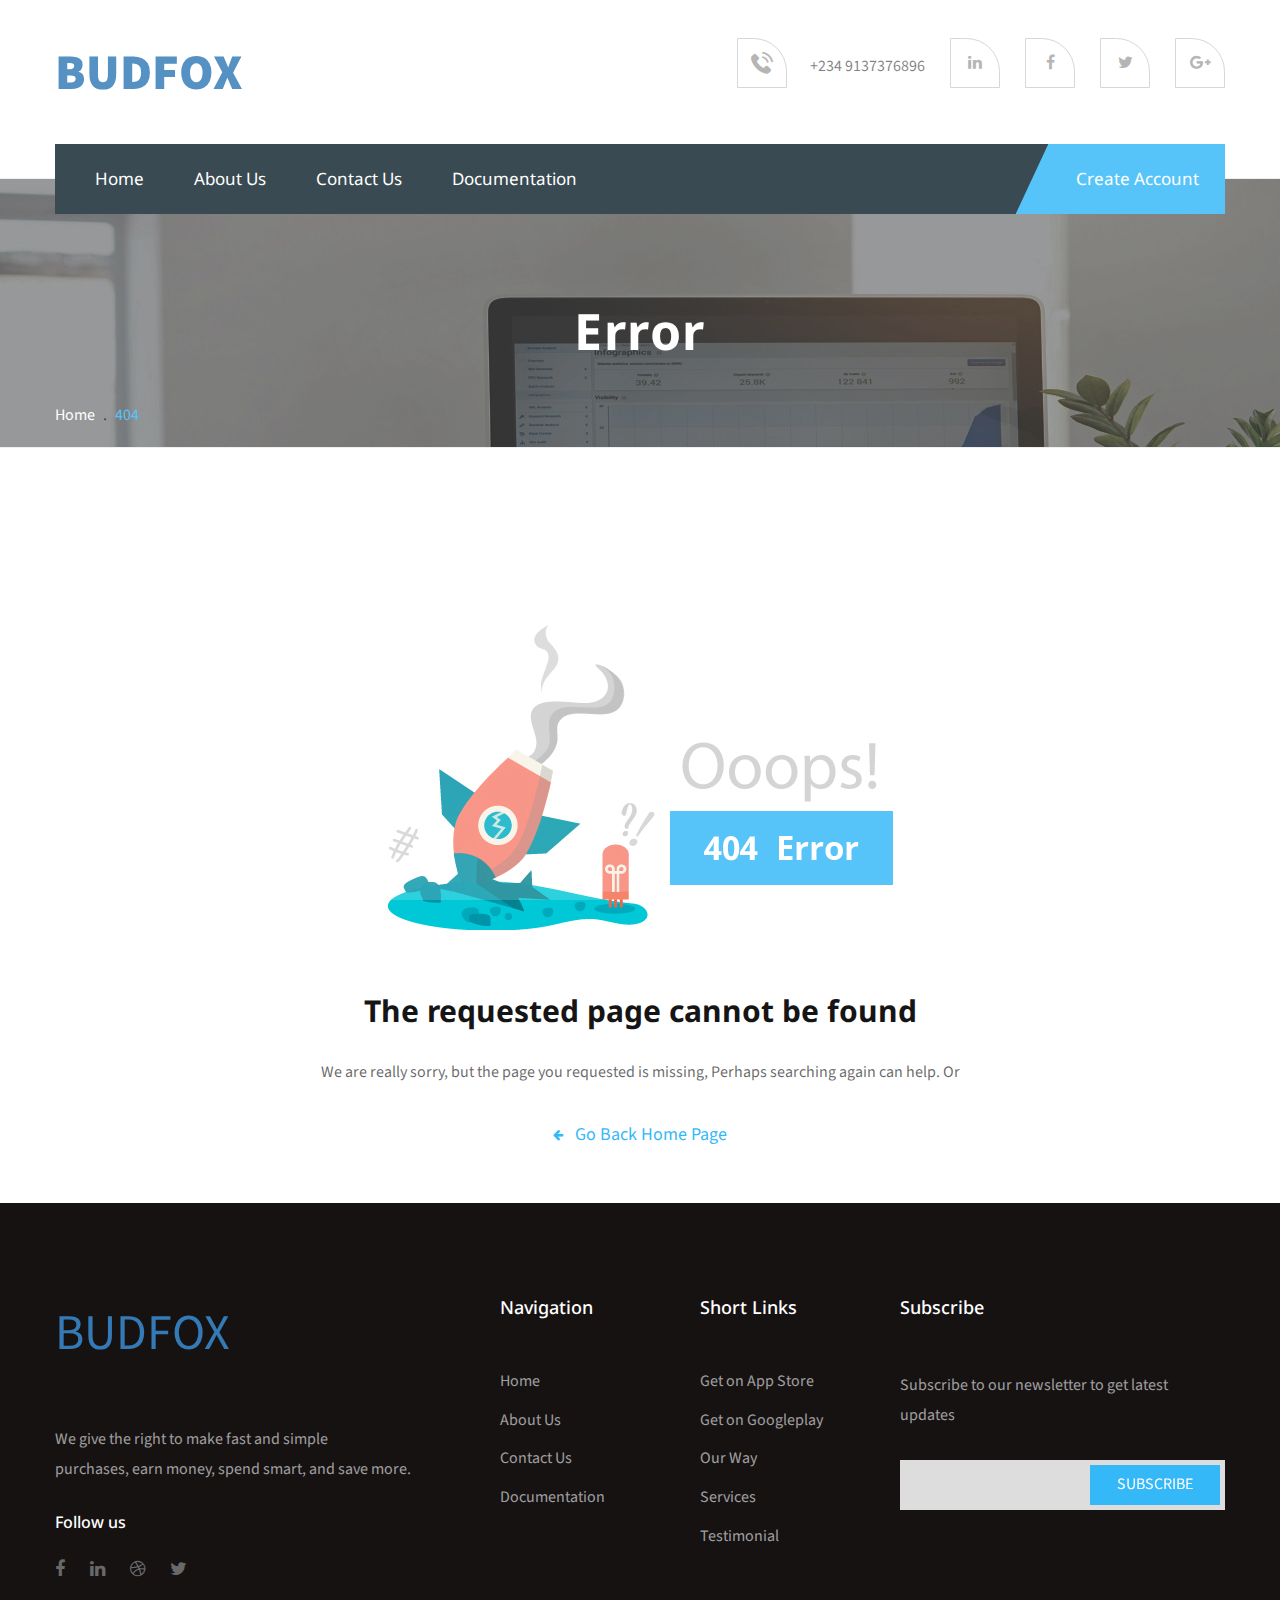
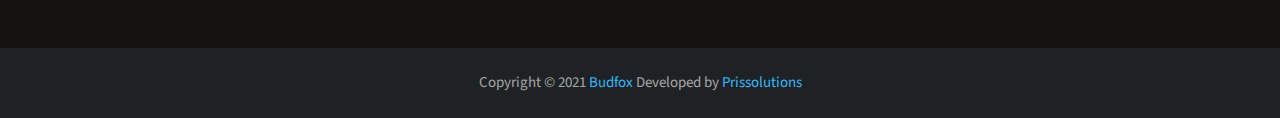
==== 404/index.html @ 46d42fd5 "budfox" ====
<!DOCTYPE html>
<html lang="en">
<head>
	<meta charset="UTF-8">
	<!-- For IE -->
	<meta http-equiv="X-UA-Compatible" content="IE=edge">

	<!-- For Resposive Device -->
	<meta name="viewport" content="width=device-width, initial-scale=1.0">

	<title>Budfox | Budfox Capital</title>

	<!-- Favicon -->
	<link rel="icon" type="image/png" sizes="56x56" href="../images/budfox.png">


	<!-- Main style sheet -->
	<link rel="stylesheet" type="text/css" href="../css/style.css">
	<!-- responsive style sheet -->
	<link rel="stylesheet" type="text/css" href="../css/responsive.css">
	<script src="../js/jquery-3.5.1.js"></script>
	
</head>

	<body>
		<style>
			.snappy-inner-banner{
  			background: url('../images/home/about.jpg');
				}
		</style>
		<script>
        
			$(function(){
				$("#footer").load("../includes2/footer.html");
				$("#budfox-way").load("../includes2/budfox-way.html");
			});
		</script>

		<div class="main-page-wrapper">

			<!-- ===================================================
				Loading Transition
			==================================================== -->
			<div id="loader-wrapper">
				<div id="loader"></div>
			</div>


			<!--
			=============================================
				Theme Header
			==============================================
			-->
			<header>
				<!-- ====================Top header================= -->
				<div class="top-header">
					<div class="container">
						<div style="font-size:50px;font-weight: 900;" class="logo float-left"><a href="../">BUDFOX</a></div>
						<ul class="float-right">
							<li><i class="flaticon-phone"></i> +234 9137376896</li>
							<li><a href="" class="tran3s"><i class="fa fa-linkedin" aria-hidden="true"></i></a></li>
							<li><a href="" class="tran3s"><i class="fa fa-facebook" aria-hidden="true"></i></a></li>
							<li><a href="" class="tran3s"><i class="fa fa-twitter" aria-hidden="true"></i></a></li>
							<li><a href="" class="tran3s"><i class="fa fa-google-plus" aria-hidden="true"></i></a></li>
						</ul>
					</div>
				</div>

				<!--
				=============================================
					Theme Main Menu
				==============================================
				-->
				<div class="theme-main-menu">
					<div class="container">
							<nav id="mega-menu-holder" class="clearfix s-bg-color">
							<ul class="clearfix">
							   <li class="active"><a href="../">Home</a> </li>
							   <li><a href="../about/">About us</a></li>
							   <li><a href="">contact us</a></li>
							   <li><a href="">Documentation</a></li>
							   <li class="quote float-right p-bg-color hvr-icon-wobble-horizontal"><a href="">Create Account</a></li>
							</ul>
						 </nav>
					</div>
				 </div>
			</header>



			<!--
			=============================================
				Theme Inner Banner
			==============================================
			-->
			<div class="snappy-inner-banner">
				<div class="container">
					<h2 style="color: #ffffff;">Error</h2>
					<ul>
						<li><a style="color: #ffffff;" href="../" class="tran3s">Home</a></li>
						<li>.</li>
						<li>404</li>
					</ul>
				</div> <!-- /.container -->
			</div> <!-- /.snappy-inner-banner -->
			


			
			<!--
			=============================================
				Error Page
			==============================================
			-->
			<div class="error-page text-center">
				<div class="container">
					<img src="../images/inner-page/error.jpg" alt="">
					<h4>The requested page cannot be found</h4>
					<p>We are really sorry, but the page you requested is missing, Perhaps searching again can help. Or </p>
					<a href="../" class="tran3s p-color"><i class="fa fa-arrow-left" aria-hidden="true"></i> Go Back Home Page</a>
				</div>
			</div>
			
			

			



			<!-- 
			=============================================
				Footer
			============================================== 
			-->
			<footer id="footer"></footer>


	        <!-- Scroll Top Button -->
			<button class="scroll-top tran3s">
				<img src="../images/budfox.png" alt="icon">
			</button>





		<!-- Js File_________________________________ -->

		<!-- j Query -->
		<script data-cfasync="false" src="../../../cdn-cgi/scripts/5c5dd728/cloudflare-static/email-decode.min.js"></script>
		<script type="text/javascript" src="../vendor/jquery.2.2.3.min.js"></script>

		<!-- Bootstrap JS -->
		<script type="text/javascript" src="../vendor/bootstrap/bootstrap.min.js"></script>
		<!-- Bootstrap Select JS -->
		<script type="text/javascript" src="../vendor/bootstrap-select/dist/js/bootstrap-select.js"></script>

		<!-- Vendor js _________ -->
		<!-- revolution -->
		<script src="../vendor/revolution/jquery.themepunch.tools.min.js"></script>
		<script src="../vendor/revolution/jquery.themepunch.revolution.min.js"></script>
		<script type="text/javascript" src="../vendor/revolution/revolution.extension.slideanims.min.js"></script>
		<script type="text/javascript" src="../vendor/revolution/revolution.extension.layeranimation.min.js"></script>
		<script type="text/javascript" src="../vendor/revolution/revolution.extension.navigation.min.js"></script>
		<script type="text/javascript" src="../vendor/revolution/revolution.extension.kenburn.min.js"></script>
		<!-- menu  -->
		<script type="text/javascript" src="../vendor/menu/src/js/jquery.slimmenu.js"></script>
		<script type="text/javascript" src="../vendor/jquery.easing.1.3.js"></script>
		<!-- fancy box -->
		<script type="text/javascript" src="../vendor/fancy-box/jquery.fancybox.pack.js"></script>
		<!-- owl.carousel -->
		<script type="text/javascript" src="../vendor/owl-carousel/owl.carousel.min.js"></script>
		<!-- js count to -->
		<script type="text/javascript" src="../vendor/jquery.appear.js"></script>
		<script type="text/javascript" src="../vendor/jquery.countTo.js"></script>


		<!-- Theme js -->
		<script type="text/javascript" src="../js/theme.js"></script>

		</div> <!-- /.main-page-wrapper -->
	</body>

<!-- Mirrored from themazine.com/html/snappy/404.html by HTTrack Website Copier/3.x [XR&CO'2014], Sun, 28 Mar 2021 21:41:27 GMT -->
</html>
---- css/style.css ----
/* CSS Document */

/*
    Created on   : 15/05/2017.
    Theme Name   : Snappy.
    Description  : Snappy |**| Responsive Business Template.
    Version      : 1.0.
    Author       : @TheMazine.
    Developed by : Jubayer al hasan. (jubayer.hasan1991@gmail.com)

*/

/* ------------------------------------------ */
/*             TABLE OF CONTENTS
/* ------------------------------------------ */
/*   01 - Loading Transition  */
/*   02 - Global stlye  */
/*   03 - Header  */
/*   04 - Menu Style */
/*   05 - Banner */
/*   06 - Snappy Support  */
/*   07 - Snappy Plan  */
/*   08 - Short Banner  */
/*   09 - Our Service  */
/*   10 - Service Details  */
/*   11 - Consultation Help  */
/*   12 - Theme counter  */
/*   13 - Client Testimonial  */
/*   14 - Our Blog  */
/*   15 - Footer  */
/*   16 - Theme Inner Banner  */
/*   17 - Snappy Main container  */
/*   18 - Our Team  */
/*   19 - Project  */
/*   20 - Blog With Sidebar */
/*   21 - Blog Details  */
/*   22 - Error page  */
/*   23 - FAQ Page  */
/*   24 - Contact US */


/**
* Importing necessary  Styles.
**/

@import url('https://fonts.googleapis.com/css?family=Noto+Sans:400,700|Source+Sans+Pro:400,600,700');
/*----bootstrap css ----- */
@import url('../vendor/bootstrap/bootstrap.css');
/*----bootstrap Select ----- */
@import url('../vendor/bootstrap-select/dist/css/bootstrap-select.css');
/*----revolution-slider---*/
@import url('../vendor/revolution/settings.css');
@import url('../vendor/revolution/layers.css');
@import url('../vendor/revolution/navigation.css');
/*-------fancy box --------*/
@import url('../vendor/fancy-box/jquery.fancybox.css');
/*------- menu ------*/
@import url('../vendor/menu/dist/css/slimmenu.css');
/*----font awesome -------*/
@import url('../fonts/font-awesome/css/font-awesome.min.css');
/*--------- flat-icon ---------*/
@import url('../fonts/icon/font/flaticon.css');
/*----owl-carousel css----*/
@import url('../vendor/owl-carousel/owl.carousel.css');
@import url('../vendor/owl-carousel/owl.theme.css');
/*----------- Animate css -------*/
@import url('../vendor/animate.css');
/*-------Hover Css --------*/
@import url('../vendor/hover.css');

/***

====================================================================
  Loading Transition
====================================================================

 ***/
#loader-wrapper {
  position: fixed;
  top: 0;
  left: 0;
  width: 100%;
  height: 100%;
  z-index: 999999;
  background: #fff;
  overflow: hidden;
}
#loader {
  background: url(../images/1.gif);
  width: 64px;
  height: 64px;
  position: relative;
  top: 50%;
  margin: -32px auto 0 auto;

}
/*==================== Click Top ====================*/
.scroll-top {
  width:30px;
  height:30px;
  position: fixed;
  bottom: 10px;
  right: 20px;
  z-index: 99;
  background:transparent;
  display: none;
}
.scroll-top:after {
  position: absolute;
  z-index: -1;
  content: '';
  top: 100%;
  left: 5%;
  height: 10px;
  width: 90%;
  opacity: 1;
  background: radial-gradient(ellipse at center, rgba(0, 0, 0, 0.25) 0%, rgba(0, 0, 0, 0) 80%);
}
/*______________________ Global stlye ___________________*/

@font-face {
  font-family: 'font-awesome';
  src: url('../fonts/font-awesome/fonts/fontawesome-webfont.ttf');
  src: url('../fonts/font-awesome/fonts/fontawesome-webfont.eot'), /* IE9 Compat Modes */
       url('../fonts/font-awesome/fonts/fontawesome-webfont.woff2') format('woff2'), /* Super Modern Browsers */
       url('../fonts/font-awesome/fonts/fontawesome-webfont.woff') format('woff'), /* Pretty Modern Browsers */
       url('../fonts/font-awesome/fonts/fontawesome-webfont.svg') format('svg'); /* Legacy iOS */
}

body {
  font-family: 'Source Sans Pro', sans-serif;
  font-weight: normal;
  color: rgba(0,0,0,0.6);
  font-size: 16px;
  position: relative;
}
body .main-page-wrapper {
  overflow-x:hidden;
}

h1,h2,h3,h4,h5,h6,p,ul { margin:0;padding: 0;}
h2,h3,h4,h5,h6 {color:#151515;}
h1,h2,h3,h4,h6 {font-family: 'Noto Sans', sans-serif;}
h1 {font-size: 64px; font-weight: 700;}
h2 {font-size: 42px; font-weight: 700;}
h3 {font-size: 33px;}
h4 {font-size: 28px; font-weight: 700;}
h5 {font-size: 22px;}
h6 {font-size: 18px;}
ul {list-style-type: none;}
p  {line-height: 30px;}
a  {text-decoration: none; display: inline-block;}
a:hover,a:focus,a:visited {text-decoration: none; outline: none;}
img {max-width: 100%; display: block;}
button {border:none;outline: none;-webkit-box-shadow: none;box-shadow: none;display: block; padding: 0;}
input,textarea {outline: none; -webkit-box-shadow: none; box-shadow: none;-webkit-transition: all 0.3s ease-in-out;transition: all 0.3s ease-in-out;}
.float-left {float:left;}
.float-right {float:right;}
.round-border {border-radius: 50%;}
.m-top0 {margin-top: 0 !important;}
.m-bottom0 {margin-bottom: 0 !important;}
/*------------------------------- Transition --------------------------*/
.tran3s,.panel-heading a:before,header .top-header ul li>i,.theme-button,.hermes .tp-bullet,.owl-theme .owl-dots .owl-dot span,.dropdown-menu > li > a,.dropdown-menu > li > a span,
.client-testimonial .team-wrapper .main-slider-wrapper .item .team-name:before,.partner-section .item,.our-team .single-team-member .member-info:before,.faq-page .panel-heading h5 a:before {
  -webkit-transition: all .3s ease-in-out;
          transition: all .3s ease-in-out;
}
.tran4s,.snappy-plan .single-plan img {
  -webkit-transition: all .4s ease-in-out;
          transition: all .4s ease-in-out;
}
/*------------------------------- Theme Button -----------------------*/
body .theme-button {
  width: 200px;
  line-height: 55px;
  text-align: center;
  font-weight: 600;
  font-size: 18px;
  color: #fff;
}
/*-------------------------------------- Color css ---------------------------*/
.p-color,.snappy-plan .single-plan a:hover,.our-service .single-service .text i,.our-service .single-service:hover .text h4 a,.our-blog .single-blog:hover .post h4 a,footer .footer-logo ul li a:hover,
footer .footer-list ul li a:hover,.snappy-inner-banner ul li a:hover,.snappy-inner-banner ul li:last-child,.our-service-v2 .single-service:hover h4 a,.our-project .single-project:hover .text h4 a,
.mixitUp-menu ul li.active,.mixitUp-menu ul li:hover,.snappy-main-container .snappy-sidebar .sidebar-latest-post li:hover .post a,.blog-width-sidebar .single-blog:hover h4 a,
.contact-address .address li i,.blog-details-content .tag-option ul.icon li a:hover,.blog-details-content .tag-option ul.tag li a:hover  {
  color:#35b8f8;
}

.p-bg-color,header .top-header ul li a:hover,header .top-header ul li:hover>i,#mega-menu-holder ul.dropdown li a:hover,header .theme-main-menu #mega-menu-holder li.quote a:before,
.hermes .tp-bullet.selected,.hermes .tp-bullet:hover,.owl-theme .owl-dots .owl-dot.active span,.owl-theme .owl-dots .owl-dot:hover span,.dropdown-menu > li > a:hover, .dropdown-menu > li > a:focus,
.bootstrap-select.btn-group .dropdown-menu li.selected a,.client-testimonial .team-wrapper .main-slider-wrapper .item .team-name:before,.snappy-main-container .snappy-sidebar .sidebar-list ul li a:hover,
.our-service-v2 .single-service:hover .theme-button,.our-service-v2 .load-more:hover,.our-team .single-team-member .member-info ul li a:hover,.page-pagination li.active a,.page-pagination li a:hover,
.faq-page .panel-heading h5 a:before,.contact-address .icon li a:hover,.contact-address .address:before,.blog-details-content .post .some-fact h5:before,.blog-details-content .comment-area .text button:hover  {
  background: #35b8f8;
}
header .top-header ul li a:hover,header .top-header ul li:hover>i,.consultation-help .consultation-form-wrapper form input:focus,footer .Subscribe form input:focus,
.snappy-main-container .snappy-sidebar .sidebar-list ul li a:hover,.our-service-v2 .load-more:hover,.our-team .single-team-member .member-info ul li a:hover,
.page-pagination li.active a,.page-pagination li a:hover,.contact-form form input:focus,.blog-details-content .leave-reply textarea:focus,.blog-details-content .leave-reply input:focus {
  border-color:#35b8f8;
  border-style: solid;
}
.s-bg-color {background: #10252e;}
/*---------------------------- Theme Title --------------------------------*/
.theme-title h2 {
  line-height: 50px;
  margin:-9px 0 0 0;
}
.theme-title h6 {margin-top: 10px;}
.theme-title p {margin-top: 12px;}
/*------------------------------------ Header ----------------------------------*/
header{position: relative;}
header .top-header {padding: 38px 0 70px 0;}
header .top-header ul li {
  display: inline-block;
  vertical-align: middle;
}
header .top-header ul li a,
header .top-header ul li>i {
  display: inline-block;
  width: 50px;
  height: 50px;
  border: 1px solid #d0cece;
  text-align: center;
  line-height: 48px;
  margin-left: 22px;
  color: #a6a6a6;
  border-radius: 0 33.5px 0 0;
}
header .top-header ul li a:hover,header .top-header ul li:hover>i {
  color: #fff;
  border-radius: 0 0 0 33.5px;
}
header .top-header ul li>i {
  margin: 0 20px 0 30px;
  font-size: 22px;
}
/*------------------------------------ Menu Style ----------------------------------*/
header .theme-main-menu {
  position: absolute;
  left:0;
  right: 0;
  top:100%;
  margin-top: -35px;
  z-index: 99;
}
header.style-two .theme-main-menu {margin-top: 0;}
header .theme-main-menu #mega-menu-holder  li.quote {float: right;}
header .theme-main-menu #mega-menu-holder  li.quote a {
  width: 175px;
  text-align: center;
  position: relative;
  margin: 0;
  color: #fff;
}
header .theme-main-menu #mega-menu-holder  li.quote a:before {
  content: '';
  position: absolute;
  top:0;
  left: -18px;
  width: 35px;
  height: 100%;
  -webkit-transform:skewX(-25deg);
          transform:skewX(-25deg);
}
header .theme-main-menu #mega-menu-holder  li.quote a span {
  font-size: 12px;
  vertical-align: middle;
  margin-left: 7px;
}
/*================= Sticky Menu ===============*/
@-webkit-keyframes menu_sticky {
  0%   {margin-top:-120px;opacity: 0;}
  50%  {margin-top: -64px;opacity: 0;}
  100% {margin-top: 0;opacity: 1;}
}
@keyframes menu_sticky {
  0%   {margin-top:-120px;opacity: 0;}
  50%  {margin-top: -64px;opacity: 0;}
  100% {margin-top: 0;opacity: 1;}
}
.theme-main-menu.fixed {
  position: fixed;
  width:100%;
  top:0;
  left:0;
  z-index: 999;
  margin:0;
  -webkit-animation: menu_sticky  0.70s ease-in-out;
  animation: menu_sticky  0.70s ease-in-out;
}
/*-------------------------------- Banner -----------------------*/
#theme-main-banner .tp-caption h1,#theme-main-banner .tp-caption h5,#theme-main-banner .tp-caption h3,
#theme-main-banner .tp-caption p,#theme-main-banner .tp-caption a.see-more:hover {color: #fff;}
#theme-main-banner .tp-caption a.see-more {
  background: #fff;
  color: #151515;
}
.hermes .tp-bullet {
  width: 13px;
  height: 13px;
  background-color: #6c6e6f;
  border-radius: 0;
  border: none;
  -webkit-box-shadow: none;
          box-shadow: none;
}
.hermes .tp-bullet:after {display: none;}
.hermes .tp-bullet.selected,.hermes .tp-bullet:hover {
  -webkit-transform:scale(1.15);
          transform:scale(1.15);
}
#banner {margin-bottom: 120px;}
/*----------------------------- Snappy Support ------------------*/
.business-support .row {margin: 0 -20px;}
.business-support .row .snappy-col {padding: 0 20px;}
.business-support .text {width:60%; }
.business-support .text .theme-title {margin-bottom: 40px;}
.business-support .image {width: 40%;}
.business-support .image img {width: 100%;}
.business-support {margin-bottom: 100px;}
/*------------------------- Snappy Plan -----------------------*/
.snappy-plan .single-plan {
  border: 1px solid #e8e6e6;
  text-align: center;
  padding: 30px 20px 50px 20px;
  margin-bottom: 40px;
}
.snappy-plan .single-plan img {margin: 0 auto;}
.snappy-plan .single-plan a {
  font-size: 22px;
  color: #151515;
  margin: 30px 0 28px 0;
}
.snappy-plan .single-plan:hover img {
  -webkit-transform:scale(1.2);
          transform:scale(1.2);
}
.snappy-plan {margin-bottom: 60px;}
/*-------------------------- Short Banner -------------------------*/
.short-banner {
  padding: 26px 0;
  margin-bottom: 100px;
}
.short-banner h5 {
  font-size: 26px;
  color: #fff;
  margin-top: 15px;
}
.short-banner a {
  background: #fff;
  color: #151515;
}
.short-banner:hover {color: #fff;}
/*------------------------------ Our Service --------------------------*/
.our-service .theme-title {margin-bottom: 60px;}
.our-service .single-service .text {
  border: 1px solid #e8e6e6;
  border-top: none;
  padding: 25px 20px 55px 20px;
  position: relative;
  text-align: center;
  margin-bottom: 75px;
}
.our-service .single-service .text i {
  display: block;
  font-size: 46px;
}
.our-service .single-service .text h4 a {
  font-size: 22px;
  color: #151515;
  margin: 14px 0 28px 0;
}
.our-service .single-service .text .theme-button {
  width: 185px;
  line-height: 50px;
  position: absolute;
  top:100%;
  left:50%;
  margin-left: -92.5px;
  opacity: 0;
  visibility: hidden;
}
.our-service .single-service:hover .text .theme-button {
  opacity: 1;
  visibility: visible;
  -webkit-transform:translateY(-50%);
          transform:translateY(-50%);
}
.service-slider .item {margin: 0 15px;}
.owl-theme .owl-nav {margin: 0;}
.owl-theme .owl-dots .owl-dot span {
  height: 12px;
  width: 12px;
  border-radius: 0;
  border: none;
  padding: 0;
  margin: 0 4px;
  background: #dedede;
}
.service-slider .owl-dots .owl-dot {margin-top: -15px;}
/*------------------------------ Our Service V2 --------------------------*/
.our-service-v2 .single-service img {width: 50%;}
.our-service-v2 .single-service .text {
  width: 50%;
  border: 1px solid #e8e6e6;
  border-left: none;
  padding: 48px 20px 55px 50px;
}
.our-service-v2 .single-service h4 a {
  font-size: 22px;
  color: #151515;
  margin: 0 0 27px 0;
}
.our-service-v2 .single-service .theme-button {
  width: 185px;
  line-height: 50px;
  margin-top: 35px;
  background: #e8e6e6;
  color: #696969;
}
.our-service-v2 .single-service:hover .theme-button,.our-service-v2 .load-more:hover {color: #fff;}
.our-service-v2 .single-service {margin-bottom: 60px;}
.our-service-v2 .load-more {
  display: block;
  margin: 0 auto;
  width: 185px;
  border: 1px solid #e8e6e6;
  line-height: 53px;
  color: #151515;
}
/*-------------------------- Service Details -----------------------*/
.snappy-main-container .snappy-large-content .details-top-content .theme-title h6 {margin:23px 0 30px 0;}
.snappy-main-container .snappy-large-content .details-top-content {margin-bottom: 60px;}
.snappy-main-container .snappy-large-content .project-analysis h4 {
  font-size: 26px;
  margin: 50px 0 50px 0;
}
.snappy-main-container .snappy-large-content .project-analysis #chartContainer {height: 350px;}
.snappy-main-container .snappy-large-content .project-analysis {margin-bottom: 110px;}
.snappy-main-container .snappy-large-content .project-description h4 {
  font-size: 26px;
  margin: 50px 0 25px 0;
}
.snappy-main-container .snappy-large-content .project-description ul li {
  line-height: 55px;
  border-bottom: 1px solid #dddcdc;
  padding-right: 25px;
}
.snappy-main-container .snappy-large-content .project-description ul li span {
  font-family: 'Noto Sans', sans-serif;
  color: #151515;
  font-size: 18px;
}
.snappy-main-container .snappy-large-content .project-description ul {
  display: inline-block;
  vertical-align: top;
  padding-right: 50px;
}
.snappy-main-container .snappy-large-content .project-description p {margin-top: 42px;}
/*----------------------------- Consultation Help ------------------------*/
.consultation-help .theme-title {margin: 110px 0 60px 0;}
.consultation-help .section-part {width: 50%;}
.consultation-help .section-part .col {max-width: 585px;}
.consultation-help .consultation-form-wrapper {padding-right: 65px;}
.consultation-help .consultation-form-wrapper form input {
  width: 100%;
  height: 50px;
  border: 1px solid #ececec;
  padding: 0 20px;
  margin-bottom: 30px;
}
.consultation-help .consultation-form-wrapper form .theme-button {
  line-height: 50px;
  margin-top: 10px;
}
.bootstrap-select {width: 100%; margin-bottom: 30px;}
.consultation-help .consultation-form-wrapper form .bootstrap-select .btn {
  background: transparent;
  padding:0 20px;
  line-height: 48px;
  border: 1px solid #ececec;
  position: relative;
}
.consultation-help .consultation-form-wrapper form .bootstrap-select.btn-group .dropdown-toggle .filter-option {
  font-weight: normal;
  color: rgba(0,0,0,0.6);
  font-size: 16px;
  text-transform: capitalize;
}
.bootstrap-select.btn-group .dropdown-toggle .caret {display: none;}
.bootstrap-select.btn-group .dropdown-toggle .bs-caret {
  position: absolute;
  top:0;
  right: 0;
  display: block;
  height: 100%;
  width: 40px;
  text-align: center;
}
.bootstrap-select.btn-group .dropdown-toggle .bs-caret:before {
  content: '';
  font-family: 'font-awesome';
  color: rgba(0,0,0,0.6);
  font-size: 16px;
}
.bootstrap-select.btn-group .dropdown-menu li a:hover span.text,.bootstrap-select.btn-group .dropdown-menu li a:focus span.text,
.bootstrap-select.btn-group .dropdown-menu li.selected a span.text {color: #fff;}
.consultation-help .text-wrapper {
  background: url(../images/home/2.jpg) no-repeat center;
  background-size: cover;
}
.consultation-help .text-wrapper .opacity {
  background: rgba(10,28,37,0.88);
  padding: 44px 0 50px 60px;
}
.consultation-help .text-wrapper h4 {
  color: #fff;
  line-height: 35px;
  margin-bottom: 22px;
}
.consultation-help .text-wrapper p {color: #fff;}
.consultation-help .text-wrapper .theme-button {
  line-height: 50px;
  margin-top: 50px;
}
/*-------------------------------- Theme counter ----------------------*/
.theme-counter {margin-top: 110px;}
.theme-counter .opacity {padding: 75px 0 65px 0;}
.theme-counter.style-one .opacity  {background: #f1f1f1;}
.theme-counter .opacity p {margin-bottom: 22px;font-size: 18px;}
.theme-counter.style-one .opacity p {color: rgba(0,0,0,0.7);}
.theme-counter .opacity .number {
  font-family: 'Noto Sans', sans-serif;
  font-size: 58px;
  font-weight: 700;
}
.theme-counter.style-one .opacity .number {color: #151515;}
.theme-counter.style-two {
  background: url(../images/home/4.jpg) no-repeat center;
  background-size: cover;
  background-attachment: fixed;
}
.theme-counter.style-two .opacity {background: rgba(53,184,248,0.75);}
.theme-counter.style-two .opacity p {color: rgba(255,255,255,0.8);}
.theme-counter.style-two .opacity .number {color: #fff;}
/*---------------------------- Client Testimonial ------------------------*/
.client-testimonial {margin-top: 105px;}
.client-testimonial .row {margin: 0 -20px;}
.client-testimonial .row .col {padding: 0 20px;}
.client-testimonial .testimonial {width: 53%;}
.client-testimonial .testimonial .testimonial-slider .item {
  padding: 55px 0 35px 0;
}
.client-testimonial .testimonial .testimonial-slider .name h5 {
  font-weight: 600;
  font-size: 20px;
}
.client-testimonial .testimonial .testimonial-slider .item .clearfix {
  border: 1px solid #f1f1f1;
  padding: 55px 20px 55px 14px;
}
.client-testimonial .testimonial .testimonial-slider .name {
  text-align: center;
  position: relative;
  width: 24%;
  padding-top: 20px;
}
.client-testimonial .testimonial .testimonial-slider p {
  width: 76%;
  padding: 0 0 0 30px;
}
.client-testimonial .testimonial .testimonial-slider .name img {
  width: 100px;
  height: 100px;
  position: absolute;
  border-radius: 50%;
  top:-105px;
  left:15px;
  z-index: 9;
}
.client-testimonial .team-wrapper {width: 47%;margin-top: 55px;}
.client-testimonial .team-wrapper .main-slider-wrapper {margin: 0 -15px;}
.client-testimonial .team-wrapper .main-slider-wrapper .item {margin: 0 15px;}
.client-testimonial .team-wrapper .main-slider-wrapper .item img {width: 100%;}
.client-testimonial .team-wrapper .main-slider-wrapper .item .team-name {
  background: #f1f1f1;
  padding: 26px 0 22px;
  text-align: center;
  position: relative;
}
.client-testimonial .team-wrapper .main-slider-wrapper .item .team-name:before {
  content: '';
  width: 3px;
  height: 0;
  position: absolute;
  top:0;
  right: 0;
}
.client-testimonial .team-wrapper .main-slider-wrapper .item:hover .team-name:before {
  height: 100%;
}
.client-testimonial .team-wrapper .main-slider-wrapper .item .team-name h5 a {
  color: #151515;
  font-weight: 600;
  font-size: 20px;
  margin-bottom: 3px;
}
/*------------------------------ Our Blog ----------------------*/
.our-blog {margin: 100px 0 0 0;}
.our-blog .theme-title {margin-bottom: 60px;}
.our-blog .blog-slider .item {margin: 0 15px;}
.our-blog .single-blog .post {
  border: 1px solid #e8e6e6;
  border-top: none;
  padding: 40px 20px 60px 20px;
  position: relative;
  text-align: center;
  margin-bottom: 75px;
}
.our-blog .single-blog .post h4 a {
  font-size: 22px;
  color: #151515;
  margin: 30px 0 28px 0;
}
.our-blog .single-blog .post .theme-button {
  width: 185px;
  line-height: 50px;
  position: absolute;
  top:100%;
  left:50%;
  margin-left: -92.5px;
  opacity: 0;
  visibility: hidden;
}
.our-blog .single-blog:hover .post .theme-button {
  opacity: 1;
  visibility: visible;
  -webkit-transform:translateY(-50%);
          transform:translateY(-50%);
}
/*---------------------------------- Partner Logo ------------------------*/
.partner-section {padding: 120px 0;}
.partner-section .item {
  margin: 0 15px;
  border: 1px solid #e8e6e6;
}
.partner-section .item img {margin: 0 auto;}
.partner-section .item:hover {border-bottom-color: #35b8f8;}
/*------------------------------ Footer -------------------------*/
footer {
  background: #161212;
  padding: 95px 0 0 0;
}
footer p,footer a,footer li {
  color: rgba(255,255,255,0.6);
}
footer .footer-logo p {
  margin: 55px 0 30px 0;
}
footer .footer-logo h6 {
  font-size: 16px;
  margin-bottom: 25px;
}
footer .footer-logo ul li {
  display: inline-block;
}
footer .footer-logo ul li a {
  margin: 0 22px 0 0;
  color: #696969;
  font-size: 18px;
}
footer h6 {
  color: #fff;
  margin-bottom: 52px;
}
footer .footer-list,footer .Subscribe {padding-left: 60px;}
footer .footer-list ul li a {
  margin-bottom: 16px;
}
footer .Subscribe form {
  height: 50px;
  position: relative;
  margin: 30px 0 20px 0;
}
footer .Subscribe form input {
  width: 100%;
  height: 100%;
  background: #dddddd;
  border: 1px solid #dddddd;
  padding: 0 132px 0 20px;
  color: #656363;
}
footer .Subscribe form button {
  position: absolute;
  top:5px;
  right: 5px;
  bottom: 5px;
  width: 130px;
  color: #fff;
  text-transform: uppercase;
}
footer .bottom-footer {
  text-align: center;
  margin-top: 65px;
  background: #1f2224;
  padding: 20px 0;
}
footer .bottom-footer p {font-size: 15px;}
/*-------------------------- Theme Inner Banner ----------------------*/
.snappy-inner-banner {
  background: #edecec;
  padding: 125px 0 20px 0;
  -webkit-box-shadow: 0px 0px 1px 0px rgba(58, 58, 58, 0.55);
          box-shadow: 0px 0px 1px 0px rgba(58, 58, 58, 0.55);
  margin-bottom: 120px;
}
.snappy-inner-banner h2 {
  text-align: center;
  font-size: 50px;
  letter-spacing: 1.5px;
  text-transform: capitalize;
  margin-bottom: 35px;
}
.snappy-inner-banner ul li {
  color: #151515;
  margin-right: 5px;
  display: inline-block;
  text-transform: capitalize;
  margin-top: 10px;
}
.snappy-inner-banner ul li a {color: #151515;}
/*--------------------------- Snappy Main container -------------------*/
.snappy-main-container {margin: 0 -25px;}
.snappy-main-container .snappy-col {padding: 0 25px;}
.snappy-main-container.space-fix {margin: 0 -35px;}
.snappy-main-container.space-fix .snappy-col {padding: 0 35px;}
.snappy-main-container .snappy-sidebar {width: 29.84%;}
.snappy-main-container .snappy-large-content {width: 70.16%;}
.snappy-main-container .snappy-sidebar .sidebar-list ul li a {
  display: block;
  font-family: 'Noto Sans', sans-serif;
  font-size: 18px;
  color: #151515;
  line-height: 53px;
  border: 1px solid #efefef;
  margin-bottom: 20px;
  padding: 0 10px 0 30px;
}
.snappy-main-container .snappy-sidebar .sidebar-list ul li a:hover {color: #fff;}
.about-us-page .snappy-main-container .snappy-sidebar .sidebar-list ul li a:hover {
  color: #151515;
  background: #efefef;
  border-color: #efefef;
}
.snappy-main-container .snappy-sidebar .snappy-sidebar-slider {
  border: 1px solid #efefef;
  padding: 50px 20px 50px 20px;
  margin: 60px 0 60px 0;
  text-align: center;
}
.snappy-main-container .snappy-sidebar .snappy-sidebar-slider .item img {
  width: 54px;
  height: 54px;
  border-radius: 50%;
  margin: 0 auto;
}
.snappy-main-container .snappy-sidebar .snappy-sidebar-slider .item h6 {
  font-family: 'Source Sans Pro', sans-serif;
  font-weight: 600;
  font-size: 16px;
  margin: 18px 0 17px 0;
}
.snappy-main-container .snappy-large-content .details-middle-content h3 {
  font-size: 26px;
  line-height: 38px;
  margin: -10px 0 22px 0;
}
.snappy-main-container .snappy-large-content .details-middle-content .appointment-banner {
  background: url(../images/home/fintech1.jpg) no-repeat center;
  background-size: cover;
  padding: 107px 0 44px 0;
  text-align: center;
  margin: 50px 0;
}
/*--------------------------- Our Team -----------------------*/
.our-team .single-team-member img {width: 65%;}
.our-team .single-team-member .member-info {
  width: 35%;
  border: 1px solid #e8e6e6;
  border-left: none;
  padding: 35px 10px 29px 10px;
  position: relative;
  text-align: center;
}
.our-team .single-team-member .member-info:before {
  content: '';
  position: absolute;
  top:0;
  right: 0;
  bottom: 0;
  width: 0;
  border: 2px solid #35b8f8;
  border-left: none;
  opacity: 0;
  z-index: -1;
}
.our-team .single-team-member:hover .member-info:before {
  width: 100%;
  opacity: 1;
}
.our-team .single-team-member .member-info h4 {font-size: 20px;}
.our-team .single-team-member .member-info p {margin: 4px 0 23px 0;}
.our-team .single-team-member .member-info ul li a {
  width: 43px;
  line-height: 41px;
  border: 1px solid #edecec;
  color: #a6a6a6;
  margin-bottom: 10px;
}
.our-team .single-team-member {margin-bottom: 60px;}
.our-team .single-team-member .member-info ul li a:hover {color: #fff;}
/*------------------------- Project  ---------------------*/
.our-project .single-project .text {
  border: 1px solid #e8e6e6;
  border-top: none;
  padding: 40px 20px 65px 20px;
  position: relative;
  text-align: center;
  margin-bottom: 60px;
}
.our-project .single-project .text h4 a {
  font-size: 22px;
  color: #151515;
  margin: 0 0 28px 0;
}
.our-project .single-project .text .theme-button {
  width: 185px;
  line-height: 50px;
  position: absolute;
  top:100%;
  left:50%;
  margin-left: -92.5px;
  opacity: 0;
  visibility: hidden;
}
.our-project .single-project:hover .text .theme-button {
  opacity: 1;
  visibility: visible;
  -webkit-transform:translateY(-50%);
          transform:translateY(-50%);
}
.our-project .single-project .image {
  overflow: hidden;
  position: relative;
}
.our-project .single-project .image img {
  width: 100%;
  -webkit-transition:all 0.5s ease-in-out;
  transition:all 0.5s ease-in-out;
}
.our-project .single-project:hover .image img {
  -webkit-transform:scale3D(1.1,1.1,1);
          transform:scale3D(1.1,1.1,1);
  opacity: 0.9;
}
.our-project .single-project .image .hover-content {
  position: absolute;
  bottom: 0;
  left:0;
  right: 0;
  background: rgba(53,184,284,0.8);
  color: #fff;
  padding: 12px 0 20px 0;
  text-align: center;
  -webkit-transform:translateY(100%);
          transform:translateY(100%);
  opacity: 0;
}
.our-project .single-project .image .hover-content h4 a {
  font-size: 18px;
  color: #fff;
  margin-bottom: 5px;
}
.our-project .single-project:hover .image .hover-content {
  opacity: 1;
  -webkit-transform:translateY(0);
          transform:translateY(0);
}
.our-project.style-two .single-project {margin-bottom: 30px;}
.our-project.style-three .mix {
  float:left;
  width: 25%;
}
#mixitUp-item .mix {display: none;}
.mixitUp-menu ul li {
  display: inline-block;
  font-family: 'Noto Sans', sans-serif;
  text-transform: uppercase;
  color: rgba(21,21,21,0.8);
  margin: 0 10px 15px 10px;
  cursor: pointer;
  font-weight: 700;
  font-size: 15px;
}
.mixitUp-menu ul {margin-bottom: 40px;}
.mixitUp-menu ul li:first-child {margin-left: 0;}
.our-project.style-three .mixitUp-menu ul li:first-child {margin-left: 10px;}
/*--------------------------- Blog With Sidebar --------------------------*/
.snappy-main-container .snappy-sidebar h4 {
  font-size: 22px;
  margin-bottom: 40px;
}
.snappy-main-container .snappy-sidebar .sidebar-list ul li a span {
  float:right;
  line-height: 53px;
  padding-right: 20px;
  opacity: 0;
  color: #fff;
}
.snappy-main-container .snappy-sidebar .sidebar-list ul li a span i.fa-arrow-right {font-size: 12px;}
.snappy-main-container .snappy-sidebar .sidebar-list ul li a:hover span {opacity: 1;}
.snappy-main-container .snappy-sidebar .sidebar-latest-post {margin: 50px 0 55px 0;}
.snappy-main-container .snappy-sidebar .sidebar-latest-post img {width: 82px;}
.snappy-main-container .snappy-sidebar .sidebar-latest-post .post {
  width: calc(100% - 82px);
  padding-left: 20px;
}
.snappy-main-container .snappy-sidebar .sidebar-latest-post .post a {
  font-size: 17px;
  color: #151515;
  line-height: 24px;
  font-weight: 600;
  margin-bottom: 12px;
}
.snappy-main-container .snappy-sidebar .sidebar-latest-post .post span {font-weight: 600;display: block;}
.snappy-main-container .snappy-sidebar .sidebar-latest-post li {margin-bottom: 40px;}
.blog-width-sidebar .single-blog span {font-size: 18px;}
.blog-width-sidebar .single-blog h4 a {
  font-size: 30px;
  color: #151515;
  line-height: 40px;
  margin: 12px 0 32px 0;
}
.blog-width-sidebar .single-blog .image {
  overflow: hidden;
  margin-bottom: 32px;
  background: #000;
}
.blog-width-sidebar .single-blog .image img {
  width: 100%;
  -webkit-transition:all 0.5s ease-in-out;
  transition:all 0.5s ease-in-out;
}
.blog-width-sidebar .single-blog:hover .image img {
  -webkit-transform:scale3D(1.1,1.1,1);
          transform:scale3D(1.1,1.1,1);
  opacity: 0.6;
}
.blog-width-sidebar .single-blog .theme-button {
  width: 236px;
  line-height: 50px;
  margin: 35px 0;
}
.blog-width-sidebar .single-blog .theme-button i {
  font-size: 12px;
  margin-left: 10px;
  vertical-align: 1px;
}
.page-pagination li {display: inline-block;}
.page-pagination li a {
  width: 74px;
  line-height: 48px;
  border: 1px solid #e8e6e6;
  text-align: center;
  font-size: 26px;
  color: #696969;
  margin:35px 15px 0 0; 
}
.page-pagination li a i {
  font-size: 14px;
  vertical-align: 2px;
}
.page-pagination li.active a,.page-pagination li a:hover {color: #fff;}
/*---------------------------- Blog Details -----------------------*/
.blog-details-content .post .post-info {font-size: 18px;line-height: 36px;}
.blog-details-content .post .post-info a {
  color: #fff;
  padding: 0 10px;
  margin-left: 10px;
}
.blog-details-content .post h4 {
  font-size: 30px;
  line-height: 40px;
  margin: 7px 0 30px 0;
}
.blog-details-content .post>img {margin-bottom: 35px;}
.blog-details-content .post .some-fact h6 {
  font-size: 20px;
  font-weight: 700;
  margin: 40px 0 35px 0;
}
.blog-details-content .post .some-fact h5 {
  font-size: 18px;
  padding-left: 30px;
  position: relative;
}
.blog-details-content .post .some-fact h5:before {
  content: '';
  width: 11px;
  height: 11px;
  position: absolute;
  top:5px;
  left:0;
}
.blog-details-content .post .some-fact p {padding: 18px 15px 30px 0;}
.blog-details-content .tag-option ul li {
  display: inline-block;
}
.blog-details-content .tag-option ul li:first-child {
  font-weight: 600;
  color: #151515;
  margin-right: 10px;
}
.blog-details-content .tag-option ul.tag li a {color: #151515;}
.blog-details-content .tag-option ul.icon li a {
  color: #696969;
  margin-right: 20px;
}
.blog-details-content .tag-option ul {margin-top: 40px;}
.blog-details-content .tag-option {
  margin: 30px 0 80px 0;
  position: relative;
}
.blog-details-content .tag-option a.back {
  position: absolute;
  top:42px;
  left:50%;
  -webkit-transform:translateX(-50%);
          transform:translateX(-50%);
  font-size: 16px;
}
.blog-details-content .tag-option a.back i {
  font-size: 12px;
  vertical-align: 2px;
  margin-right: 5px;
}
.blog-details-content .author-text h4 {
  font-size: 20px;
  margin-bottom: 30px;
}
.blog-details-content .author-text .wrapper {
  border-top: 1px solid #e5e4e4;
  border-bottom: 1px solid #e5e4e4;
  padding: 30px 0;
  margin-bottom: 70px;
}
.blog-details-content .author-text .wrapper .image {
  width: 100px;
  text-align: center;
}
.blog-details-content .author-text .wrapper .image h5 {
  font-weight: 600;
  font-size: 18px;
  margin-top: 20px;
}
.blog-details-content .author-text .wrapper .text {
  width: calc(100% - 100px);
  padding:5px 0 0 35px;
}
.blog-details-content .author-text .wrapper .text span {
  display: inline-block;
  color: #fff;
  font-size: 18px;
  line-height: 36px;
  padding: 0 20px;
  margin-top: 18px;
}
.blog-details-content .comment-area h4 {
  font-size: 20px;
  margin-bottom: 40px;
}
.blog-details-content .comment-area .image {
  width: 100px;
  text-align: center;
}
.blog-details-content .comment-area .image h5 {
  font-weight: 600;
  font-size: 18px;
  margin-top: 20px;
}
.blog-details-content .comment-area .text {
  width: calc(100% - 100px);
  padding:5px 0 0 35px;
}
.blog-details-content .comment-area .text span {
  display: inline-block;
  color: #fff;
  font-size: 18px;
  line-height: 36px;
  padding: 0 20px;
  margin: 36px 25px 0 0;
}
.blog-details-content .comment-area .text button {
  display: inline-block;
  color: #696969;
  font-size: 18px;
  height: 36px;
  width: 90px;
  background: #e5e4e4;
}
.blog-details-content .comment-area .text button:hover {color: #fff;}
.blog-details-content .comment-area .text .line {
  border-bottom: 1px solid #e5e4e4;
  margin: 50px 0;
}
.blog-details-content .comment-area .single-comment:last-child .line {display: none;}
.blog-details-content .comment-area .reply-comment {margin-left: 60px;}
.blog-details-content .leave-reply h4 {
  font-size: 20px;
  margin:75px 0 45px 0;
}
.blog-details-content .leave-reply textarea,
.blog-details-content .leave-reply input {
  width: 100%;
  max-width: 100%;
  border: 1px solid #ede8e8;
  margin-bottom: 30px;
  padding: 0 25px;
}
.blog-details-content .leave-reply textarea {
  height: 210px;
  max-height: 210px;
  resize:none;
  padding:20px 25px;
}
.blog-details-content .leave-reply input {height: 50px;}
.blog-details-content .leave-reply button {line-height: 50px;}
/*------------------------------ Error page ----------------------*/
.error-page {padding: 50px 0 55px 0;}
.error-page img {margin: 0 auto;}
.error-page h4 {
  font-size: 30px;
  margin: 40px 0 30px 0;
}
.error-page a {
  font-size: 18px;
  margin-top: 35px;
}
.error-page a i {
  font-size: 12px;
  vertical-align: 1px;
  margin-right: 8px;
}
/*------------------------------ FAQ Page ----------------------*/
.faq-page .panel {
  -webkit-box-shadow: none;
          box-shadow: none;
  border: none;
  border-radius: 0;
  margin-bottom: 10px;
}
.faq-page .panel-heading {
  padding: 0;
  border-radius: 0;
  background: #f3f0f0;
  text-align: center;
}
.faq-page .panel-heading h5 a {
  font-size: 18px;
  color: #151515;
  line-height: 26px;
  position: relative;
  display: block;
  padding: 19px 57px 19px 0;
}
.faq-page .panel-heading h5 a:before {
  content: '';
  position: absolute;
  font-family: 'font-awesome';
  width: 56px;
  height: 100%;
  top:0;
  right: 0;
  line-height: 64px;
  color: #fff;
  font-size: 12px;
}
.faq-page .panel-heading.active-panel h5 a:before {content: '';}
.faq-page .faq-panel .panel-body {
  border: 1px solid #edecec;
  border-top: none !important;
  padding: 40px 20px 40px 30px;
}
.faq-page .faq-panel .panel-body img {margin: 0 auto;}
/*------------------------------ Contact US --------------------------*/
.contact-form h2 {
  font-weight: normal;
  font-size: 52px;
  letter-spacing: 2.5px;
  margin-bottom: 25px;
}
.contact-form form {margin-top: 100px;}
.contact-form form input {
  width: 100%;
  height: 66px;
  background: #f7f4f4;
  border: 1px solid #f7f4f4;
  padding: 0 20px;
  margin-bottom: 20px;
}
.contact-form form textarea {
  width: 100%;
  max-width: 100%;
  height: 40px;
  margin-top: 138px;
  border: none;
  border-bottom: 1px solid #d7d7d7;
}
.contact-form form button {
  line-height: 50px;
  margin-top: 50px;
}
.contact-form form textarea:focus {border-bottom-color: #35b8f8;}
.contact-address {margin: 100px 0 0 0;}
.contact-address .address li {
  position: relative;
  padding-left: 80px;
  line-height: 30px;
  padding-bottom: 55px;
}
.contact-address .address li i {
  height: 45px;
  line-height: 45px;
  background: #fff;
  position: absolute;
  top:-7px;
  left:15px;
  font-size: 30px;
}
.contact-address .address {position: relative;}
.contact-address .address:before {
  content: '';
  width: 1px;
  height: 70%;
  position: absolute;
  top:45px;
  left:30px;
}
.contact-address .icon li {display: inline-block;}
.contact-address .icon li a {
  width: 58px;
  line-height: 58px;
  text-align: center;
  background: #e9e9e9;
  color: #696969;
  margin-right: 18px;
  margin-top: 18px;
}
.contact-address .icon li:last-child a {margin-right: 0;}
.contact-address .icon li a:hover {color: #fff}
#contact-google-map {
  width: 100%;
  height: 450px;
}
/*======================= Form Validation ===================*/
.alert-wrapper {
  display: none;
  position: fixed;
  width: 100%;
  height:100%;
  background: rgba(0,0,0,0.6);
  top: 0;
  left: 0;
  z-index: 9999999;
}
#success,
#error {
  position: relative;
  width:500px;
  height: 100px;
  top: calc(50% - 50px);
  left:calc(50% - 250px);
  background: rgba(0,0,0,0.8);
  text-align: center;
}
#success .wrapper,
#error .wrapper {
  display: table;
  width:100%;
  height: 100%;
}
#success .wrapper p,
#error .wrapper p{
  display: table-cell;
  vertical-align: middle;
  letter-spacing: 1px;
}
#success {
  color: #26ace3;
}
#error {
  color: #C9182B;
}
#error button,
#success button {
  color:#fff;
  width:40px;
  height:40px;
  line-height: 20px;
  background: transparent;
  border-radius: 50%;
  position: absolute;
  top: -20px;
  right: -20px;
  font-size: 20px;
}
.form-validation label.error {display: none !important;}
.form-validation input.error {border:1px solid #f03838 !important;}
.form-validation textarea.error {border-bottom:1px solid #f03838 !important;}
---- css/responsive.css ----
/* Responsive CSS Document */

/*
    Created on   : 15/05/2017.
    Theme Name   : Snappy.
    Description  : Snappy |**| Responsive Business Template.
    Version      : 1.0.
    Author       : @TheMazine.
    Developed by : Jubayer al hasan. (jubayer.hasan1991@gmail.com)

*/



@media (min-width: 992px) {
  .container {
    padding-left: 0 !important;
    padding-right: 0 !important;
  }
}
@media (max-width: 1199px) {
  footer .footer-list, footer .Subscribe {padding-left: 15px;}
  .snappy-main-container.space-fix {margin: 0 -25px;}
  .snappy-main-container.space-fix .snappy-col {padding: 0 25px;}
}
/*(max-width: 1199px)*/

@media (min-width: 992px) and (max-width: 1199px) {
  .short-banner h5 {font-size: 24px;}
  .our-service .single-service .text,.snappy-plan .single-plan,.our-project .single-project .text {padding-left: 10px;padding-right: 10px;}
  .consultation-help .section-part .col {max-width: 485px;}
  .consultation-help .text-wrapper h4 br {display: none;}
  .consultation-help .consultation-form-wrapper {padding-right: 40px;}
  .client-testimonial .testimonial .testimonial-slider .name {width: 29%;}
  .client-testimonial .testimonial .testimonial-slider p {width: 71%;}
  .our-team .single-team-member .member-info {padding: 12px 10px 0 10px;}
  .our-service-v2 .single-service .text {width: 40%;padding-top: 20px;padding-bottom: 21px;}
  .our-service-v2 .single-service img {width: 60%;}
  .snappy-main-container .snappy-sidebar .sidebar-list ul li a span {padding-right: 0;}
}
/*(min-width: 992px) and (max-width: 1199px)*/


@media (max-width: 991px) {
  header .top-header .logo,header .top-header ul {float:none;text-align: center;}
  header .top-header .logo {margin-bottom: 20px;}
  header .top-header ul li {margin-top: 15px;}
  header .top-header ul li:first-child i {margin-left: 0;}
  header .top-header ul li a {margin-left: 15px;}
  header .top-header ul li>i {margin: 0 15px;}
  header .theme-main-menu #mega-menu-holder  li.quote a:before {display: none;}
  header .theme-main-menu #mega-menu-holder  li.quote a {width: 100%;}
  .business-support .text,.business-support .image,.client-testimonial .testimonial,.client-testimonial .team-wrapper,
  .snappy-main-container .snappy-large-content,.our-service-v2 .single-service img {width: 100%;}
  .business-support .image {margin-top: 40px;}
  .short-banner h5,.short-banner a {float:none;}
  .short-banner {text-align: center;}
  .short-banner h5 {margin-bottom: 25px;}
  .consultation-help .section-part {width:100%;}
  .consultation-help .text-wrapper .opacity {padding-left: 0;}
  .theme-counter .opacity {padding: 50px 0 40px 0;}
  .theme-counter .opacity .text-center {margin: 25px 0;}
  .theme-counter .opacity p {margin-bottom: 0;}
  .client-testimonial .team-wrapper,.client-testimonial .row .col {margin: 25px 0;}
  .snappy-main-container .snappy-large-content {margin-bottom: 50px;}
  .our-service-v2 .single-service .text {width: 100%;border-left:1px solid #e8e6e6;border-top:none;}
  .blog-details-content .leave-reply button {float:none;}
}
/*(max-width: 991px)*/


@media (min-width: 768px) and (max-width: 991px) {
  .consultation-help .section-part .col {max-width: none;float: none;width: 720px;margin: 0 auto;}
  .consultation-help .consultation-form-wrapper {padding: 0 0 50px 0;}
  footer .Subscribe {margin-top: 50px;}
  .snappy-main-container .snappy-sidebar {width: 50%;}
  .our-team .single-team-member .member-info {padding: 75px 10px 70px 10px;}
  .our-project.style-three .mix {width: 33.33333%;}
  #theme-main-banner .tp-caption h1 {font-size: 50px;}
}
/*(min-width: 768px) and (max-width: 991px)*/

@media (max-width: 767px) {
  .theme-title h2 br {display: none;font-size: 38px;}
  .theme-title p br,.snappy-main-container .snappy-large-content .details-middle-content h3 br {display: none;}
  .our-service .single-service .text,.our-blog .single-blog .post,.our-project .single-project .text {padding-left: 10px;padding-right: 10px;}
  .our-service .single-service img,.our-blog .single-blog img,.snappy-main-container .snappy-sidebar,
  .our-team .single-team-member .member-info,.our-team .single-team-member img {width: 100%;}
  .consultation-help .section-part .col {max-width: none;padding: 0 15px;}
  .consultation-help .consultation-form-wrapper {margin-bottom: 50px;}
  footer .top-footer .col-xs-12 {margin-bottom: 50px;}
  footer .bottom-footer {margin-top: 15px;}
  .snappy-inner-banner {padding-top: 100px;}
  .our-team .single-team-member .member-info {border-left: 1px solid #e8e6e6;border-top: none;}
  .our-team .single-team-member .member-info:before {border-left: 2px solid #35b8f8;width: 100%;}
  .error-page {padding: 0;}
  .mixitUp-menu ul li:first-child {margin-left: 10px;}
  .our-service-v2 .single-service .text {padding-left: 20px;}
  .our-project.style-three .mix {width: 50%;}
  #contact-google-map {margin-top: 100px;}
  #theme-main-banner .tp-caption h1 {font-size: 34px;}
  #theme-main-banner .tp-caption h5 {font-size: 18px;}
  #theme-main-banner .tp-caption p br {display: none;}
  #theme-main-banner .tp-caption h3 {font-size: 26px;}
}
/*(max-width: 767px)*/

@media (max-width: 650px) {
  #success,#error {
    width: 84%;
    height: auto;
    top: calc(50% - 50px);
    left: 8%;
    padding: 30px 10px;
  }
  .blog-width-sidebar .single-blog h4 a br,.blog-details-content .post h4 br {display: none;}
  .blog-details-content .tag-option ul {float: none;}
  .blog-details-content .tag-option a.back {
    position: static;
    -webkit-transform:none;
            transform:none;
    margin-top: 30px;
  }
  
}

@media (max-width: 600px) {
  .our-service .col-xs-6,.our-project .col-xs-6,.our-blog .col-xs-6 {width: 100%;}
  .blog-details-content .comment-area .reply-comment {margin-left: 20px;}
  .blog-details-content .comment-area .text button {display: block;margin-top: 15px;}
  .blog-details-content .comment-area .text span {margin-right: 0;padding: 0 15px;}
}

@media (max-width: 500px) {
  header .top-header ul li:nth-child(1),header .top-header ul li:nth-child(2) {display: block;}
  header .top-header ul li>li {margin-left: 0;}
  header .top-header ul li a {margin: 0 7px;}
  .client-testimonial .testimonial .testimonial-slider .name {width: 100%;}
  .client-testimonial .testimonial .testimonial-slider p {width: 100%;padding: 30px 0 0 0;}
  .client-testimonial .testimonial .testimonial-slider .item .clearfix {padding-left: 15px;padding-right: 15px;}
  .client-testimonial .testimonial .testimonial-slider .name img {left:50%;margin-left: -50px;}
}


@media (max-width: 480px) {
  .scroll-top {right:5px; bottom: 5px;}
  .page-pagination li a {width: 45px;line-height: 38px;font-size: 18px;}
  .contact-address .address li {padding-left: 50px;}
  .contact-address .address li i {left:0;}
  .contact-address .address:before {left:16px;}
  .contact-address .icon li a {width: 50px;line-height: 50px;}
}


@media (max-width: 450px) {
  .theme-counter .opacity .number {font-size: 40px;}
  .our-project.style-three .mix {width: 100%;}
}


@media (max-width: 400px) {
  .consultation-help .text-wrapper h4 br {display: none;}
  .theme-counter .opacity .col-xs-6 {width: 100%;}
  footer .Subscribe form button {width: 80px;font-size: 14px;}
  .snappy-main-container .snappy-large-content .project-description ul {padding-right: 0;}
}

@media (max-width: 380px) {
  .snappy-main-container .snappy-sidebar .sidebar-list ul li a {font-size: 16px;padding-left: 20px;}
}
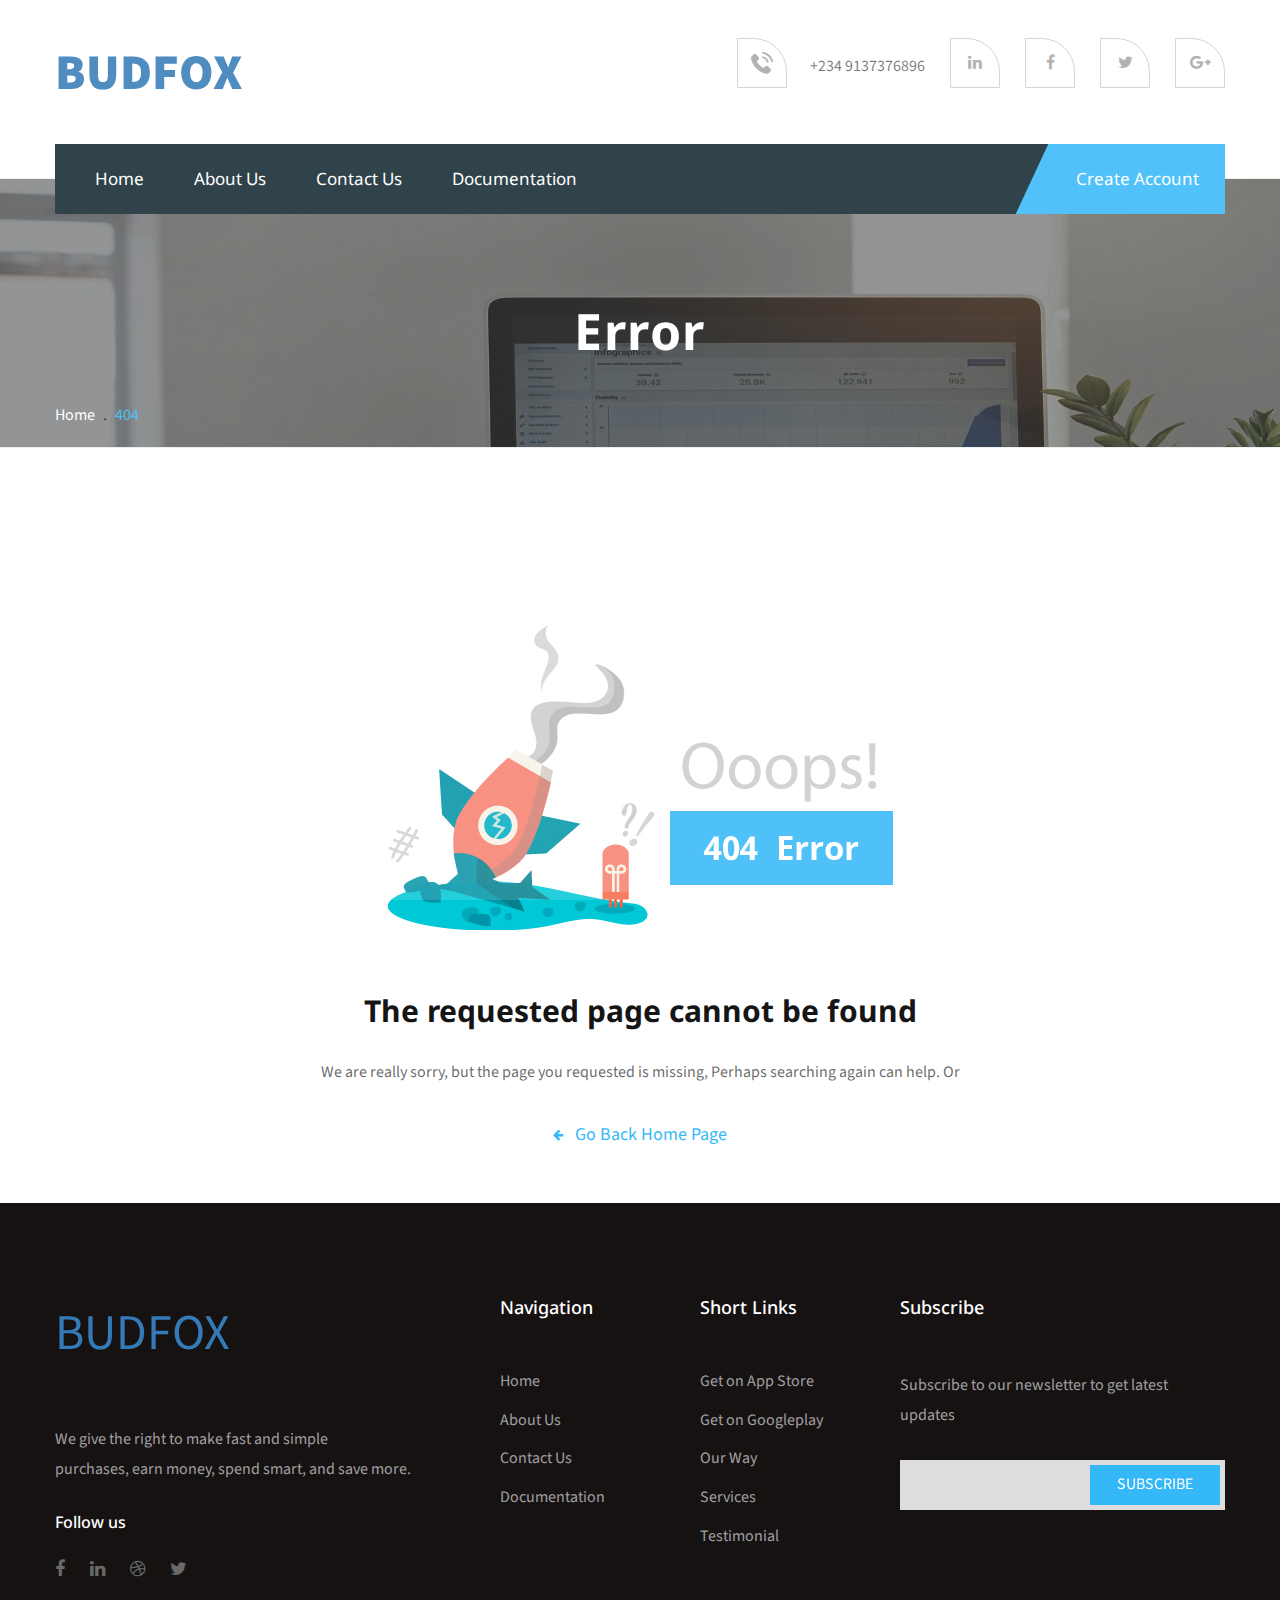
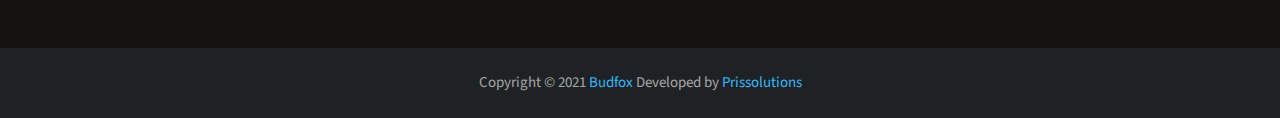
==== commit cb306516: "update" ====
--- a/404/index.html
+++ b/404/index.html
@@ -56,7 +56,7 @@
 				<div class="top-header">
 					<div class="container">
 						<div style="font-size:50px;font-weight: 900;" class="logo float-left"><a href="../">BUDFOX</a></div>
-						<ul class="float-right">
+						<ul class="float-right social-media">
 							<li><i class="flaticon-phone"></i> +234 9137376896</li>
 							<li><a href="" class="tran3s"><i class="fa fa-linkedin" aria-hidden="true"></i></a></li>
 							<li><a href="" class="tran3s"><i class="fa fa-facebook" aria-hidden="true"></i></a></li>
--- a/css/style.css
+++ b/css/style.css
@@ -1318,3 +1318,8 @@
 .form-validation label.error {display: none !important;}
 .form-validation input.error {border:1px solid #f03838 !important;}
 .form-validation textarea.error {border-bottom:1px solid #f03838 !important;}
+@media (max-width:576px){
+  .social-media{
+    display: none;
+  }
+}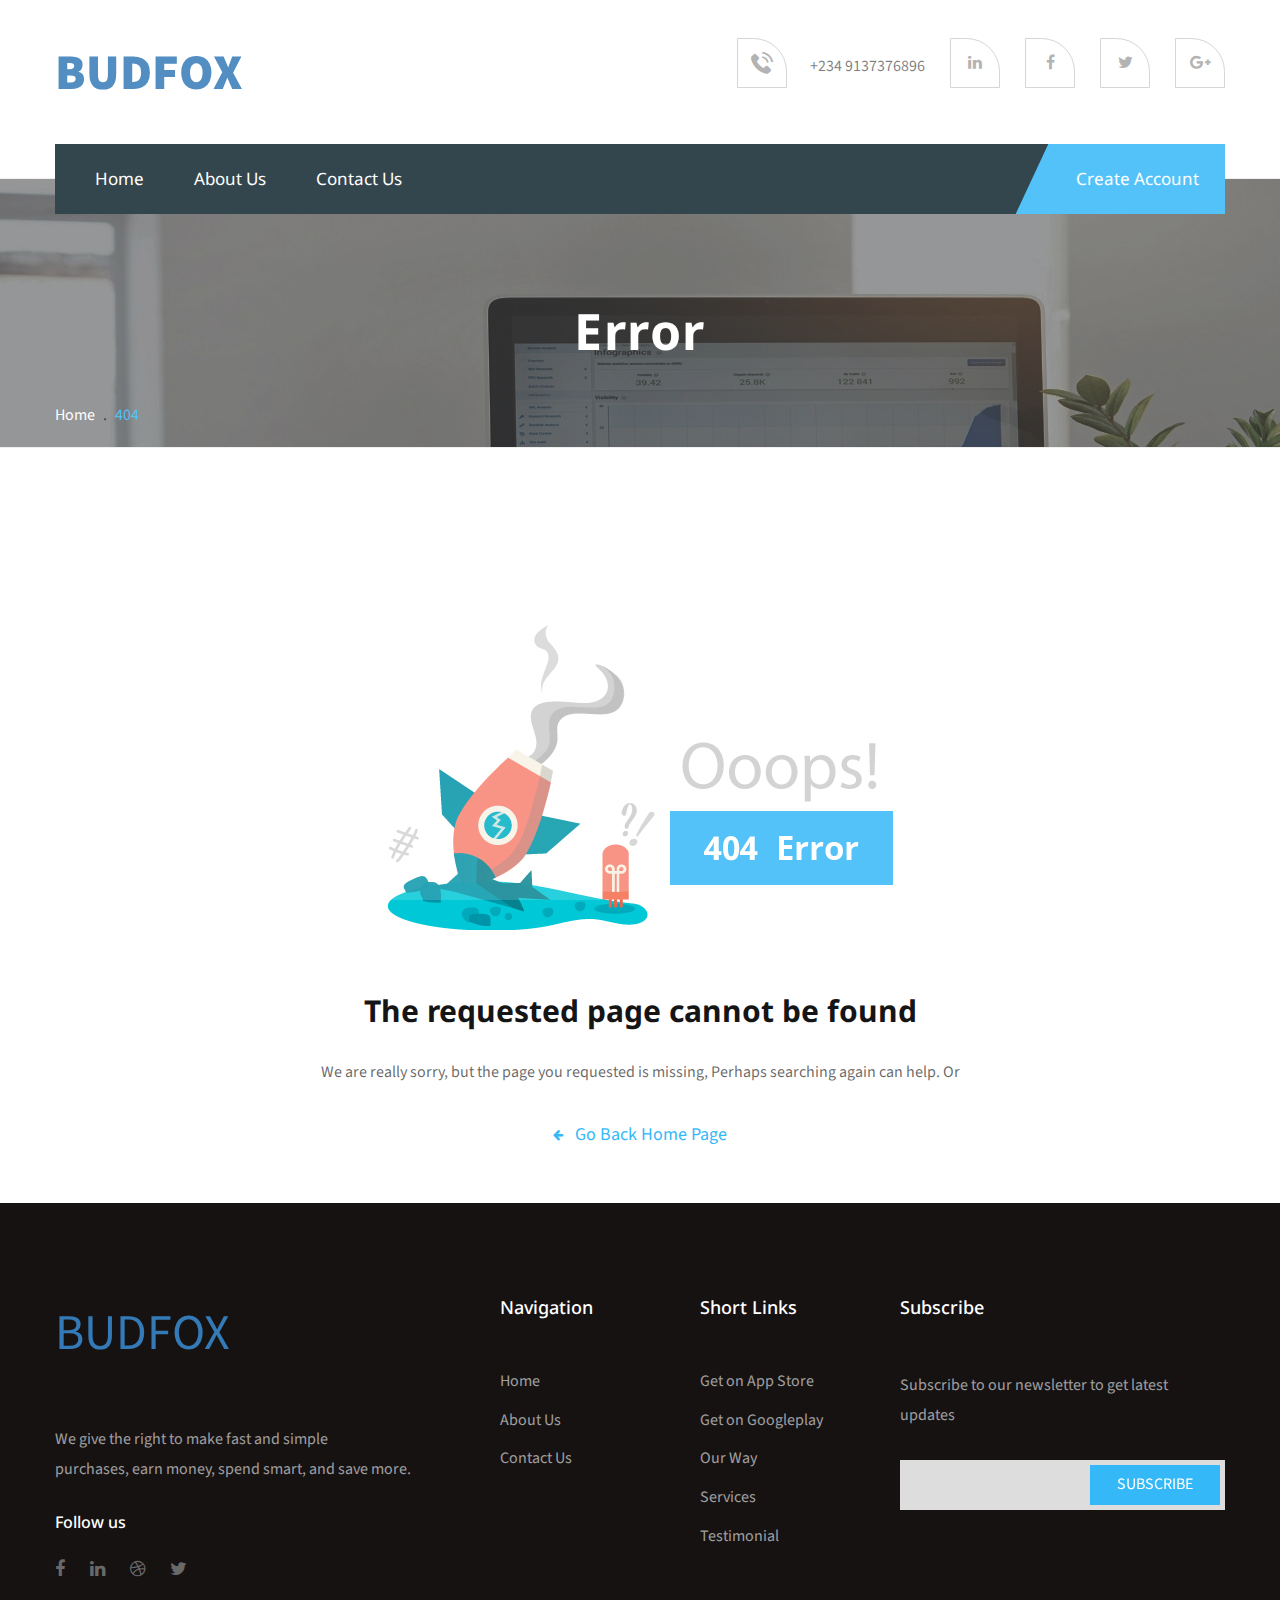
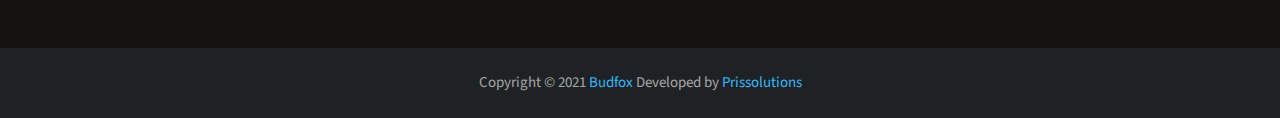
==== commit 495ca871: "update" ====
--- a/404/index.html
+++ b/404/index.html
@@ -77,8 +77,8 @@
 							<ul class="clearfix">
 							   <li class="active"><a href="../">Home</a> </li>
 							   <li><a href="../about/">About us</a></li>
-							   <li><a href="">contact us</a></li>
-							   <li><a href="">Documentation</a></li>
+							   <li><a href="../contact/">contact us</a></li>
+							   <!-- <li><a href="">Documentation</a></li> -->
 							   <li class="quote float-right p-bg-color hvr-icon-wobble-horizontal"><a href="">Create Account</a></li>
 							</ul>
 						 </nav>
--- a/css/style.css
+++ b/css/style.css
@@ -1322,4 +1322,7 @@
   .social-media{
     display: none;
   }
-}+}
+.snappy-inner-banner{
+  background: url('../images/home/about.jpg');
+  }